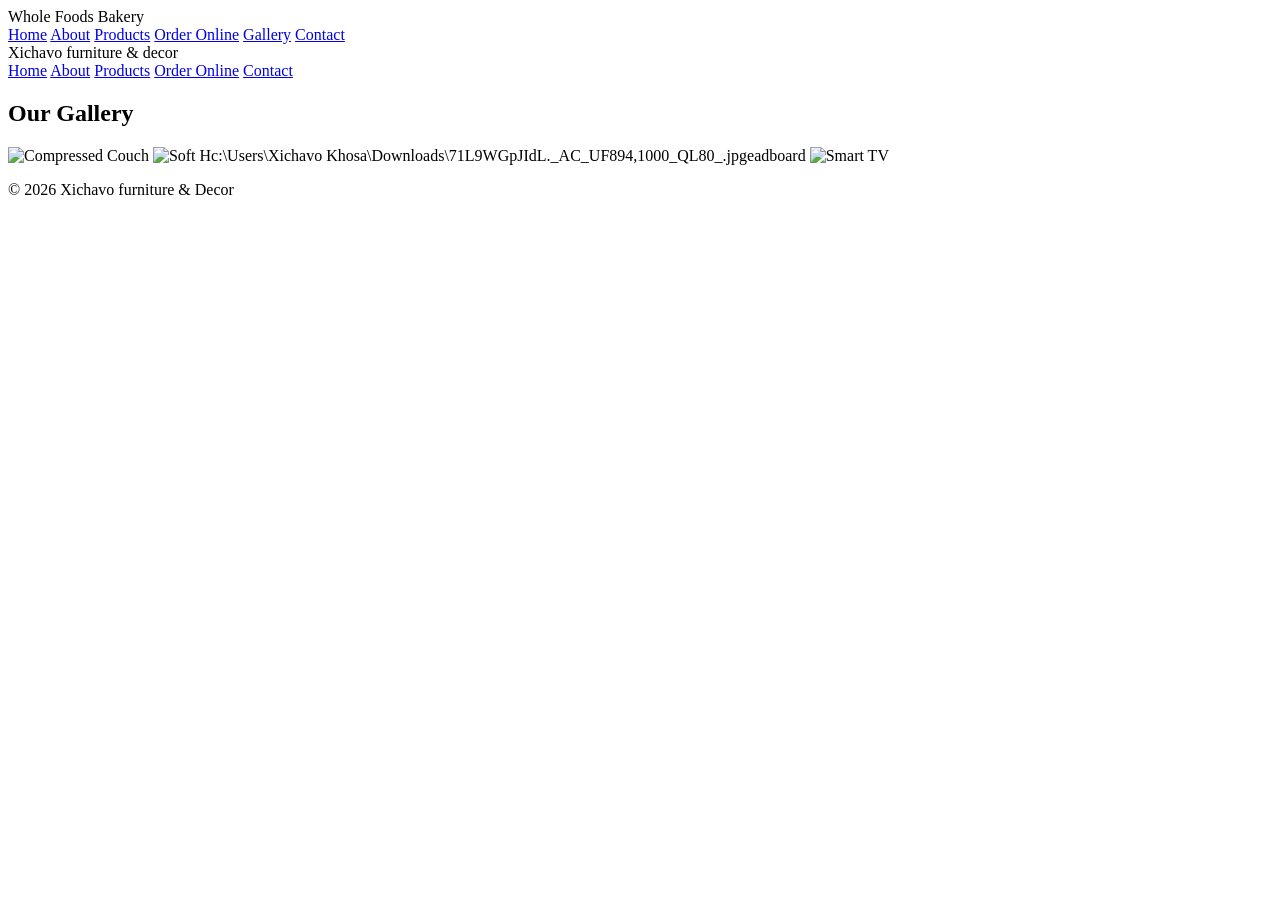
==== index.html @ 79318b9b "initial commit" ====
<!DOCTYPE html>
<html lang="en">
<head>
    <meta charset="UTF-8">
    <meta name="viewport" content="width=device-width, initial-scale=1.0">
    <title>Xichavo furniture & decor</title>
 <link rel="stylesheet" href="style.css">
</head>
<body>
    <header>

    <div class="logo">
        Whole Foods Bakery
    </div>

    <nav>
        <a href="index.html">Home</a>
        <a href="about.html">About</a>
        <a href="products.html">Products</a>
        <a href="order.html">Order Online</a>
        <a href="gallery.html">Gallery</a>
        <a href="contact.html">Contact</a>
    </nav>

        <div class="logo">Xichavo furniture & decor</div>
   <nav><a href="index.html">Home</a>
    <a href="about.html">About</a>
    <a href="products.html">Products</a>
    <a href="order.html">Order Online</a>
    <a href="contact.html">Contact</a>
<main>

    <h1>Our Gallery</h1>

    <img src="images/Couch.jpg"
         width="300"
         alt="Compressed Couch">

    <img src="images/Headboard.jpg"
         width="300"
         alt="Soft Hc:\Users\Xichavo Khosa\Downloads\71L9WGpJIdL._AC_UF894,1000_QL80_.jpgeadboard">

    <img src="images/TV.jpg"
         width="27inch"
         alt="Smart TV">

</main>

<footer>
    <p>©️ 2026 Xichavo furniture & Decor</p>
</footer>

</body>
</html>
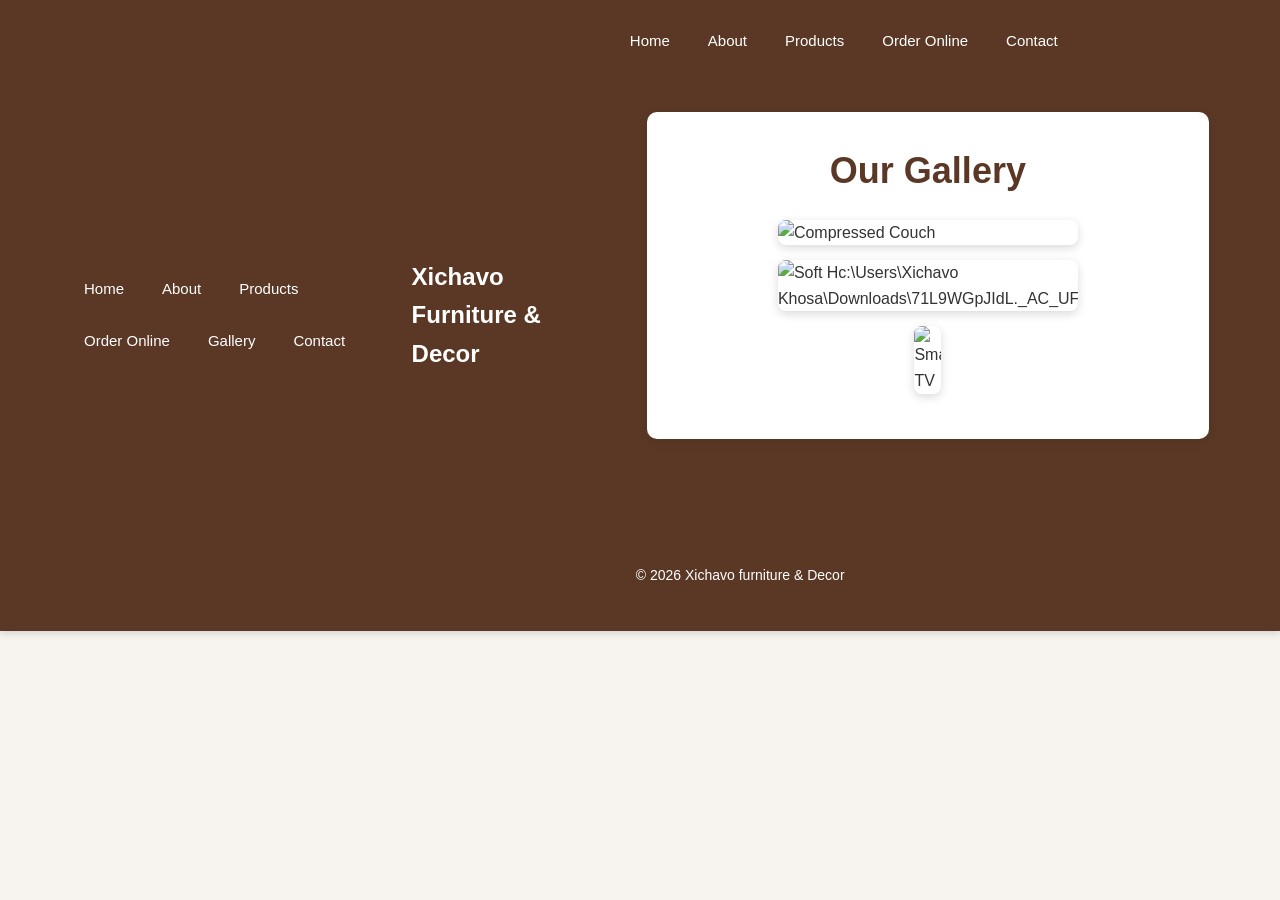
==== commit de0ed8fb: "Updated website files" ====
--- a/index.html
+++ b/index.html
@@ -10,7 +10,7 @@
     <header>
 
     <div class="logo">
-        Whole Foods Bakery
+        
     </div>
 
     <nav>
@@ -32,7 +32,7 @@
 
     <h1>Our Gallery</h1>
 
-    <img src="images/Couch.jpg"
+    <img src="ST10480664 xk\Images\71L9WGpJIdL._AC_UF894,1000_QL80_.jpg"
          width="300"
          alt="Compressed Couch">
 
--- a/style.css
+++ b/style.css
@@ -0,0 +1,375 @@
+* {
+    margin: 0;
+    padding: 0;
+    box-sizing: border-box;
+}
+
+html {
+    scroll-behavior: smooth;
+}
+
+body {
+    font-family: Arial, Helvetica, sans-serif;
+    background-color: #f7f3ee;
+    color: #333;
+    line-height: 1.6;
+}
+
+/* Header */
+
+header {
+    background-color: #5a3825;
+    padding: 20px 40px;
+    display: flex;
+    align-items: center;
+    justify-content: space-between;
+    gap: 30px;
+    box-shadow: 0 2px 8px rgba(0, 0, 0, 0.15);
+}
+
+.logo {
+    color: #ffffff;
+    font-size: 24px;
+    font-weight: bold;
+    text-transform: capitalize;
+}
+
+nav {
+    display: flex;
+    align-items: center;
+    gap: 10px;
+    flex-wrap: wrap;
+}
+
+nav a {
+    color: white;
+    text-decoration: none;
+    padding: 9px 14px;
+    border-radius: 5px;
+    font-size: 15px;
+}
+
+nav a:hover {
+    background-color: #c79a63;
+    color: #ffffff;
+}
+
+nav a:focus {
+    outline: 2px solid #ffffff;
+    outline-offset: 2px;
+}
+
+/* Main content */
+
+main {
+    width: 90%;
+    max-width: 1200px;
+    margin: 40px auto;
+    padding: 30px;
+    background-color: #ffffff;
+    border-radius: 10px;
+    box-shadow: 0 3px 12px rgba(0, 0, 0, 0.08);
+}
+
+h1 {
+    color: #5a3825;
+    font-size: 36px;
+    margin-bottom: 20px;
+    text-align: center;
+}
+
+h2 {
+    color: #5a3825;
+    font-size: 28px;
+    margin: 25px 0 15px;
+}
+
+h3 {
+    color: #70462d;
+    font-size: 21px;
+    margin-bottom: 10px;
+}
+
+p {
+    font-size: 16px;
+    margin-bottom: 15px;
+}
+
+a {
+    color: #70462d;
+}
+
+a:hover {
+    color: #b47b45;
+}
+
+/* Images */
+
+img {
+    max-width: 100%;
+    height: auto;
+    display: block;
+}
+
+main img {
+    margin: 15px auto;
+    border-radius: 8px;
+    box-shadow: 0 3px 10px rgba(0, 0, 0, 0.15);
+}
+
+/* Gallery */
+
+.gallery {
+    display: grid;
+    grid-template-columns: repeat(3, 1fr);
+    gap: 25px;
+    margin-top: 30px;
+}
+
+.gallery img {
+    width: 100%;
+    height: 260px;
+    object-fit: cover;
+    transition: transform 0.3s ease;
+}
+
+.gallery img:hover {
+    transform: scale(1.03);
+}
+
+/* Product section */
+
+.products {
+    display: grid;
+    grid-template-columns: repeat(3, 1fr);
+    gap: 25px;
+    margin-top: 30px;
+}
+
+.product {
+    background-color: #faf7f2;
+    border: 1px solid #e0d4c7;
+    border-radius: 8px;
+    padding: 20px;
+    text-align: center;
+}
+
+.product img {
+    width: 100%;
+    height: 220px;
+    object-fit: cover;
+    border-radius: 6px;
+    margin-bottom: 15px;
+}
+
+.product h3 {
+    margin-bottom: 8px;
+}
+
+.price {
+    font-size: 20px;
+    font-weight: bold;
+    color: #8a542d;
+}
+
+/* Buttons */
+
+button,
+.btn {
+    display: inline-block;
+    background-color: #5a3825;
+    color: white;
+    border: none;
+    padding: 11px 20px;
+    border-radius: 5px;
+    text-decoration: none;
+    cursor: pointer;
+    font-size: 15px;
+    margin-top: 10px;
+}
+
+button:hover,
+.btn:hover {
+    background-color: #c79a63;
+}
+
+button:focus,
+.btn:focus {
+    outline: 2px solid #5a3825;
+    outline-offset: 3px;
+}
+
+button:active,
+.btn:active {
+    transform: translateY(1px);
+}
+
+/* Forms */
+
+form {
+    max-width: 700px;
+    margin: 20px auto;
+}
+
+label {
+    display: block;
+    margin-bottom: 6px;
+    font-weight: bold;
+    color: #5a3825;
+}
+
+input,
+textarea,
+select {
+    width: 100%;
+    padding: 11px;
+    margin-bottom: 18px;
+    border: 1px solid #cdbfaf;
+    border-radius: 5px;
+    font-family: Arial, Helvetica, sans-serif;
+    font-size: 15px;
+    background-color: #ffffff;
+}
+
+input:focus,
+textarea:focus,
+select:focus {
+    border-color: #8a542d;
+    outline: 2px solid rgba(138, 84, 45, 0.2);
+}
+
+textarea {
+    min-height: 130px;
+    resize: vertical;
+}
+
+/* Information sections */
+
+.section {
+    margin: 30px 0;
+}
+
+.info-box {
+    background-color: #f3ebe2;
+    border-left: 5px solid #8a542d;
+    padding: 20px;
+    margin: 20px 0;
+    border-radius: 5px;
+}
+
+/* Footer */
+
+footer {
+    background-color: #5a3825;
+    color: white;
+    text-align: center;
+    padding: 25px 20px;
+    margin-top: 50px;
+}
+
+footer p {
+    margin: 0;
+    font-size: 14px;
+}
+
+/* Tablet */
+
+@media screen and (max-width: 900px) {
+
+    header {
+        padding: 18px 25px;
+        flex-direction: column;
+        text-align: center;
+    }
+
+    nav {
+        justify-content: center;
+    }
+
+    main {
+        width: 92%;
+        padding: 25px;
+    }
+
+    h1 {
+        font-size: 32px;
+    }
+
+    .gallery {
+        grid-template-columns: repeat(2, 1fr);
+    }
+
+    .products {
+        grid-template-columns: repeat(2, 1fr);
+    }
+}
+
+/* Mobile */
+
+@media screen and (max-width: 600px) {
+
+    header {
+        padding: 15px;
+    }
+
+    .logo {
+        font-size: 21px;
+    }
+
+    nav {
+        width: 100%;
+        flex-direction: column;
+        gap: 4px;
+    }
+
+    nav a {
+        width: 100%;
+        text-align: center;
+        padding: 8px;
+    }
+
+    main {
+        width: 94%;
+        margin: 25px auto;
+        padding: 18px;
+    }
+
+    h1 {
+        font-size: 28px;
+    }
+
+    h2 {
+        font-size: 23px;
+    }
+
+    h3 {
+        font-size: 19px;
+    }
+
+    p {
+        font-size: 15px;
+    }
+
+    .gallery {
+        grid-template-columns: 1fr;
+        gap: 18px;
+    }
+
+    .products {
+        grid-template-columns: 1fr;
+        gap: 18px;
+    }
+
+    .gallery img {
+        height: auto;
+    }
+
+    .product img {
+        height: auto;
+    }
+
+    button,
+    .btn {
+        width: 100%;
+    }
+}
